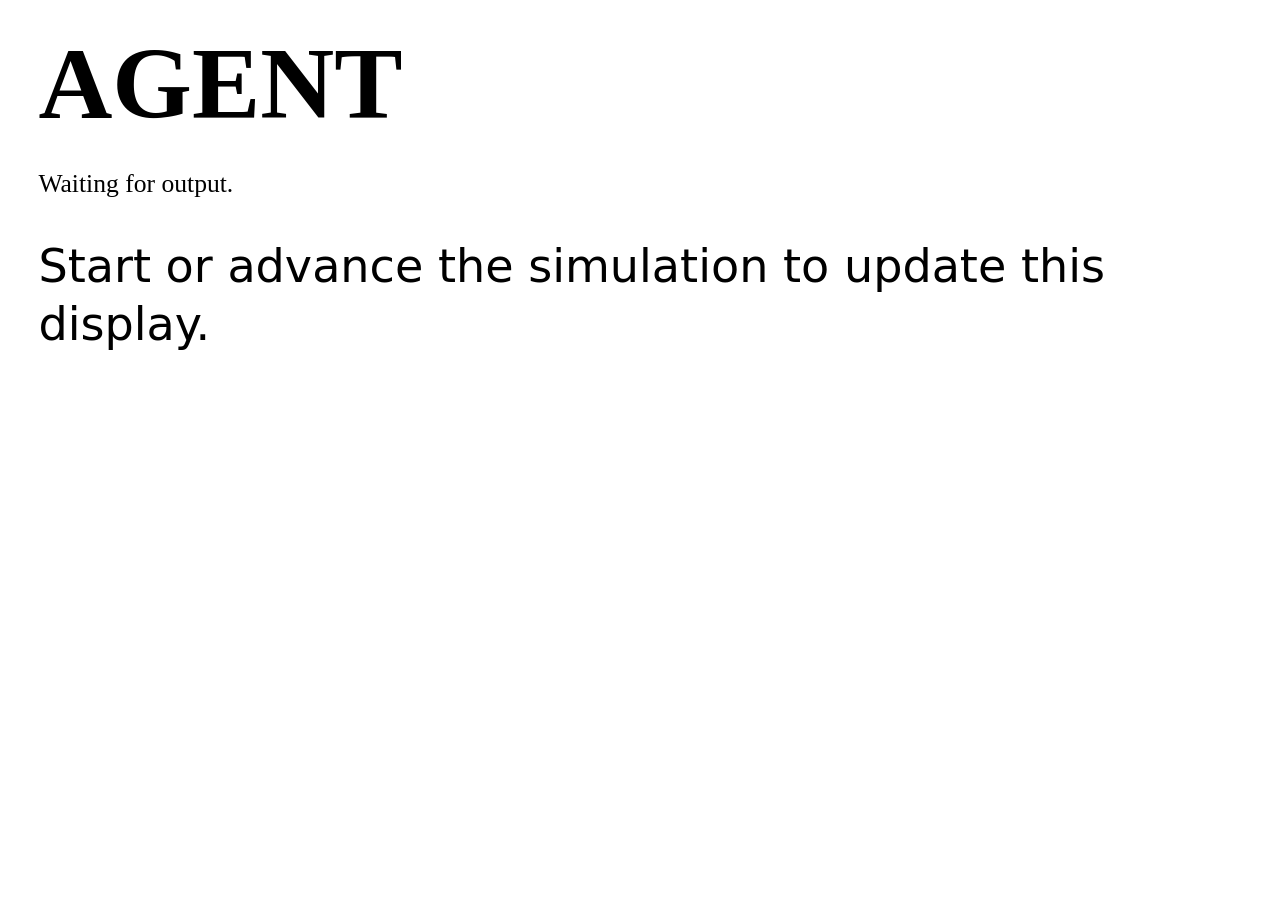
==== web/agent.html @ b24e170c "added to agent thinking twirl effect" ====
<!DOCTYPE html>
<html>
<head>
  <meta charset="UTF-8" />
  <title>Agent Dialogue</title>
  <link rel="stylesheet" href="/static/styles.css" />
  <style>
    * {
      box-sizing: border-box;
    }

    html,
    body {
      height: 100%;
      margin: 0;
    }

    body {
      overflow: hidden;
    }

    main {
      height: 100vh;
      overflow: hidden;
      padding: clamp(1.5rem, 3vw, 3rem);
      position: relative;
    }

    h1 {
      font-size: clamp(4rem, 8vw, 9rem);
      line-height: 0.9;
      margin: 0 0 clamp(1.25rem, 3vw, 2.5rem);
      text-transform: uppercase;
    }

    .meta {
      color: var(--color-agent-meta);
      font-size: clamp(1.4rem, 2vw, 2.25rem);
      line-height: 1.2;
      margin-bottom: clamp(1.4rem, 3vw, 2.5rem);
    }

    .speech {
      color: var(--color-agent-text);
      font-size: clamp(2rem, 3.6vw, 5rem);
      line-height: 1.25;
      overflow-wrap: break-word;
      /* text-transform: uppercase; */
    }

    .speech-shell {
      position: relative;
    }

    .spiral-canvas {
      inset: 0;
      opacity: 0;
      pointer-events: none;
      position: absolute;
      transition: opacity 180ms ease;
      width: 100%;
      height: 100%;
    }

    .thinking .speech {
      opacity: 0;
    }

    .thinking .spiral-canvas {
      opacity: 1;
    }

    .waiting {
      font-family: system-ui, sans-serif;
      text-transform: none;
    }

    .cursor::after {
      content: "▋";
      margin-left: 2px;
      animation: blink 0.8s infinite;
    }

    @keyframes blink {
      0%, 50% { opacity: 1; }
      51%, 100% { opacity: 0; }
    }

  </style>
</head>

<body>
  <main id="page" class="">
    <h1 id="agent-name">Agent</h1>
    <div id="meta" class="meta">Waiting for output.</div>
    <div class="speech-shell">
      <div id="speech" class="speech waiting">Start or advance the simulation to update this display.</div>
      <canvas id="spiral" class="spiral-canvas"></canvas>
    </div>
  </main>

  <script>
    const pollIntervalMs = 1500;
    let latestTurnKey = "";
    let isTyping = false;
    let isThinking = false;
    let spiralFrameId = 0;
    let spiralIsAnimating = false;
    let holdThinkingUntilNextDialogue = false;
    let thinkingHoldTimeoutId = 0;

    function titleize(value) {
      return value.charAt(0).toUpperCase() + value.slice(1);
    }

    function setText(id, value) {
      document.getElementById(id).textContent = value;
    }

    function getDisplayFontSize() {
      const widthSize = window.innerWidth * 0.036;
      return Math.max(32, Math.min(widthSize, 80));
    }

    function fitSpeechToViewport() {
      const speech = document.getElementById("speech");
      const styles = getComputedStyle(document.getElementById("page"));
      const bottomPadding = parseFloat(styles.paddingBottom) || 0;
      const availableHeight = window.innerHeight - speech.offsetTop - bottomPadding - 12;
      const maxSize = getDisplayFontSize();
      const minSize = 20;

      speech.style.fontSize = `${maxSize}px`;

      let size = maxSize;
      while (speech.scrollHeight > availableHeight && size > minSize) {
        size -= 2;
        speech.style.fontSize = `${size}px`;
      }
    }

    function setSpeech(value) {
      setText("speech", value);
      requestAnimationFrame(fitSpeechToViewport);
    }

    function resizeSpiralCanvas() {
      const canvas = document.getElementById("spiral");
      const rect = canvas.getBoundingClientRect();
      const scale = window.devicePixelRatio || 1;
      canvas.width = Math.max(1, Math.floor(rect.width * scale));
      canvas.height = Math.max(1, Math.floor(rect.height * scale));
    }

    function wrapTextForCanvas(context, text, maxWidth) {
      const words = text.replace(/\s+/g, " ").trim().split(" ");
      const lines = [];
      let line = "";

      for (const word of words) {
        const nextLine = line ? `${line} ${word}` : word;

        if (line && context.measureText(nextLine).width > maxWidth) {
          lines.push(line);
          line = word;
        } else {
          line = nextLine;
        }
      }

      if (line) {
        lines.push(line);
      }

      return lines.length ? lines : ["thinking"];
    }

    function twirlPoint(x, y, centerX, centerY, maxRadius, time, index) {
      const dx = x - centerX;
      const dy = y - centerY;
      const radius = Math.hypot(dx, dy);
      const normalizedRadius = Math.min(1, radius / maxRadius);
      const pull = Math.pow(1 - normalizedRadius, 2.15);
      const spin = time * 0.0012;
      const twist = pull * (Math.PI * 2.8 + Math.sin(time * 0.002 + index * 0.21) * 0.65);
      const angle = Math.atan2(dy, dx) + twist + spin;
      const wave = Math.sin(time * 0.003 + radius * 0.035 + index * 0.13) * 10 * pull;
      const warpedRadius = radius + wave - pull * 18;

      return {
        x: centerX + Math.cos(angle) * warpedRadius,
        y: centerY + Math.sin(angle) * warpedRadius * (0.72 + pull * 0.18),
        angle,
        pull,
        radius,
      };
    }

    function drawWarpedSpeech(time = 0) {
      if (!isThinking) {
        spiralIsAnimating = false;
        return;
      }

      spiralIsAnimating = true;

      const canvas = document.getElementById("spiral");
      const speech = document.getElementById("speech");
      const context = canvas.getContext("2d");
      const rect = canvas.getBoundingClientRect();
      const scale = window.devicePixelRatio || 1;
      const text = speech.textContent || "";
      const styles = getComputedStyle(speech);
      const fontSize = parseFloat(styles.fontSize) || 48;
      const fontFamily = styles.fontFamily || "system-ui, sans-serif";
      const lineHeight = parseFloat(styles.lineHeight) || fontSize * 1.25;

      if (canvas.width !== Math.floor(rect.width * scale) || canvas.height !== Math.floor(rect.height * scale)) {
        resizeSpiralCanvas();
      }

      context.setTransform(scale, 0, 0, scale, 0, 0);
      context.clearRect(0, 0, rect.width, rect.height);
      context.fillStyle = getComputedStyle(document.documentElement).getPropertyValue("--color-agent-text").trim() || "#111";
      context.font = `${fontSize}px ${fontFamily}`;
      context.textBaseline = "middle";

      const lines = wrapTextForCanvas(context, text || "thinking", rect.width);
      const centerX = rect.width * 0.54 + Math.sin(time * 0.0011) * rect.width * 0.05;
      const centerY = Math.min(rect.height * 0.58, lines.length * lineHeight * 0.42);
      const maxRadius = Math.max(rect.width, rect.height) * 0.62;
      const startY = lineHeight * 0.5;
      let characterIndex = 0;

      for (let lineIndex = 0; lineIndex < lines.length; lineIndex++) {
        const line = lines[lineIndex];
        let x = 0;
        const y = startY + lineIndex * lineHeight;

        for (const char of line) {
          const charWidth = context.measureText(char).width;
          const sourceX = x + charWidth * 0.5;
          const sourceY = y;
          const point = twirlPoint(sourceX, sourceY, centerX, centerY, maxRadius, time, characterIndex);
          const tangent = point.angle + Math.PI / 2;
          const stretch = 1 + point.pull * 1.8 + Math.sin(time * 0.002 + characterIndex) * point.pull * 0.3;
          const squash = 1 - point.pull * 0.42;
          const alpha = 0.42 + point.pull * 0.58;

          context.save();
          context.globalAlpha = alpha;
          context.translate(point.x, point.y);
          context.rotate(tangent);
          context.scale(stretch, Math.max(0.42, squash));
          context.fillText(char, -charWidth * 0.5, 0);
          context.restore();

          x += charWidth;
          characterIndex++;
        }
      }

      spiralFrameId = requestAnimationFrame(drawWarpedSpeech);
    }

    function startSpiralAnimation() {
      if (spiralIsAnimating) {
        return;
      }

      resizeSpiralCanvas();
      spiralFrameId = requestAnimationFrame(drawWarpedSpeech);
    }

    function setThinking(nextIsThinking) {
      if (isThinking === nextIsThinking) {
        if (isThinking) {
          startSpiralAnimation();
        }

        return;
      }

      isThinking = nextIsThinking;
      document.getElementById("page").classList.toggle("thinking", isThinking);

      if (isThinking) {
        startSpiralAnimation();
      } else {
        cancelAnimationFrame(spiralFrameId);
        spiralIsAnimating = false;
        const canvas = document.getElementById("spiral");
        const context = canvas.getContext("2d");
        context.clearRect(0, 0, canvas.width, canvas.height);
      }
    }

    function clearThinkingHold() {
      holdThinkingUntilNextDialogue = false;
      clearTimeout(thinkingHoldTimeoutId);
      thinkingHoldTimeoutId = 0;
    }

    function holdThinkingForIncomingDialogue() {
      if (holdThinkingUntilNextDialogue) {
        return;
      }

      holdThinkingUntilNextDialogue = true;
      thinkingHoldTimeoutId = setTimeout(() => {
        clearThinkingHold();
        setThinking(false);
      }, 8000);
    }

    function typeText(element, text, speed = 18) {
      element.textContent = "";
      element.classList.add("cursor");
      isTyping = true;
      setThinking(false);

      let index = 0;

      function typeNextCharacter() {
        if (index < text.length) {
          element.textContent += text[index];
          index++;
          requestAnimationFrame(fitSpeechToViewport);
          setTimeout(typeNextCharacter, speed);
        } else {
          element.classList.remove("cursor");
          isTyping = false;
          loadThinkingStatus();
        }
      }

      typeNextCharacter();
    }

    function typeSpeech(value) {
      const speech = document.getElementById("speech");
      typeText(speech, value);
    }

    async function loadAgentDialogue() {
      if (isTyping) {
        return;
      }

      const pathParts = window.location.pathname.split("/");
      const agentName = pathParts[pathParts.length - 1];

      const response = await fetch("/api/sim/conversation", {
        cache: "no-store"
      });
      const conversation = await response.json();
      const filtered = conversation.filter(entry => entry.speaker === agentName);
      const latest = filtered[filtered.length - 1];

      document.title = `${titleize(agentName)} Dialogue`;
      document.getElementById("page").className = `${agentName}${isThinking ? " thinking" : ""}`;
      setText("agent-name", titleize(agentName));

      if (!latest) {
        setText("meta", "Waiting for output.");
        document.getElementById("speech").classList.add("waiting");
        setSpeech(`No dialogue yet for ${titleize(agentName)}.`);
        return;
      }

      const turnKey = `${latest.turn}:${latest.speech}`;
      if (turnKey === latestTurnKey) {
        return;
      }

      latestTurnKey = turnKey;
      setText("meta", `Turn ${latest.turn} · Mood: ${latest.mood || "—"}`);
      document.getElementById("speech").classList.remove("waiting");
      clearThinkingHold();
      typeSpeech(latest.speech || "No speech returned.");
    }

    async function loadThinkingStatus() {
      const pathParts = window.location.pathname.split("/");
      const agentName = pathParts[pathParts.length - 1];
      const response = await fetch("/api/sim/status", {
        cache: "no-store"
      });
      const status = await response.json();
      const agentIsActive = status.active_agent === agentName;

      if (agentIsActive) {
        clearThinkingHold();
        setThinking(!isTyping);
        return;
      }

      if (isThinking && !isTyping) {
        holdThinkingForIncomingDialogue();
        return;
      }

      if (!holdThinkingUntilNextDialogue) {
        setThinking(false);
      }
    }

    loadAgentDialogue();
    loadThinkingStatus();
    setInterval(loadAgentDialogue, pollIntervalMs);
    setInterval(loadThinkingStatus, 500);
    window.addEventListener("resize", fitSpeechToViewport);
    window.addEventListener("resize", resizeSpiralCanvas);

    if (document.fonts) {
      document.fonts.ready.then(fitSpeechToViewport);
    }
  </script>
</body>
</html>
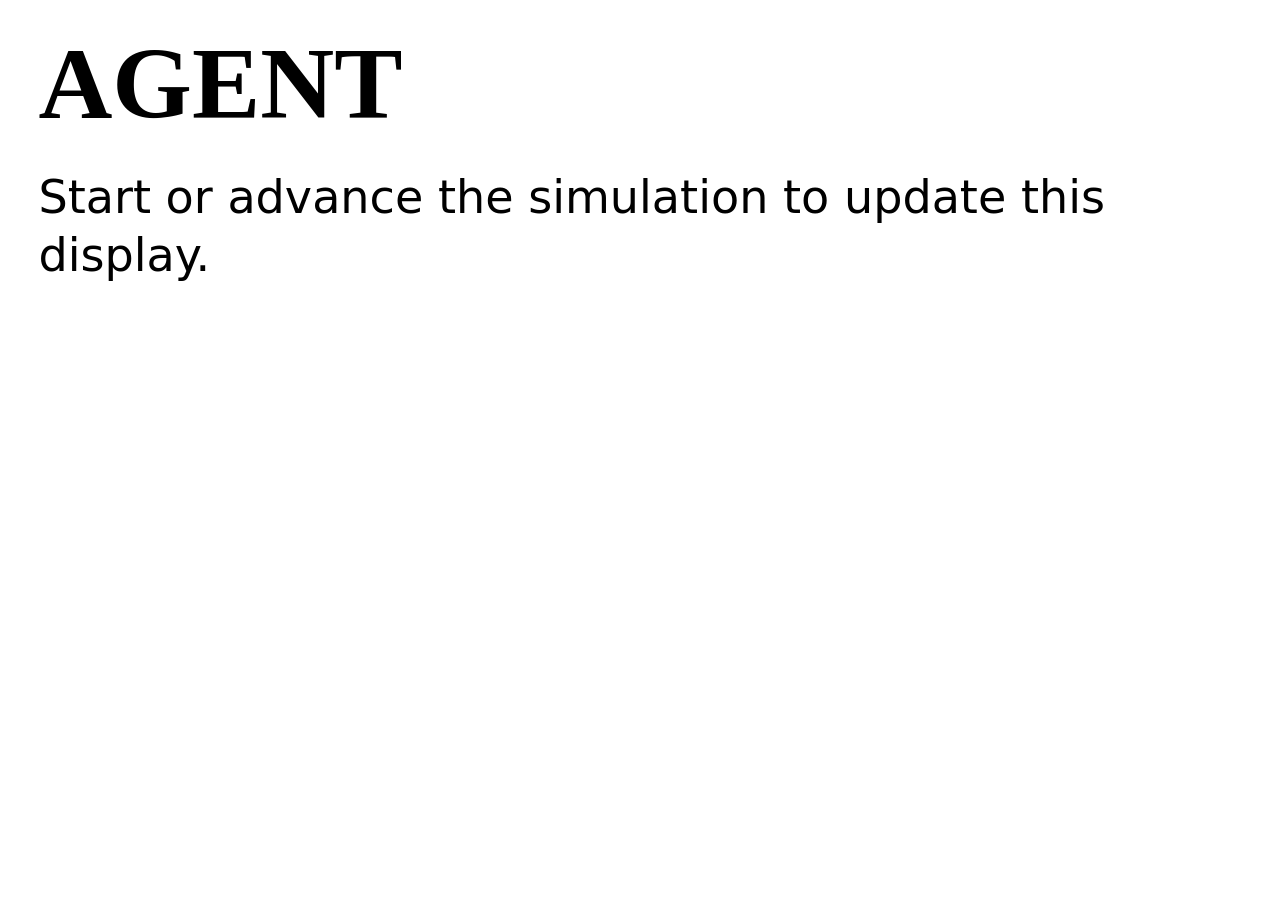
==== commit eb007406: "fixed some display issues, experimented more with corpora and separting task from speech from memory" ====
--- a/web/agent.html
+++ b/web/agent.html
@@ -3,6 +3,7 @@
 <head>
   <meta charset="UTF-8" />
   <title>Agent Dialogue</title>
+  <link rel="icon" type="image/png" href="/static/graphics/club96.png" />
   <link rel="stylesheet" href="/static/styles.css" />
   <style>
     * {
@@ -20,6 +21,8 @@
     }
 
     main {
+      display: flex;
+      flex-direction: column;
       height: 100vh;
       overflow: hidden;
       padding: clamp(1.5rem, 3vw, 3rem);
@@ -38,6 +41,11 @@
       font-size: clamp(1.4rem, 2vw, 2.25rem);
       line-height: 1.2;
       margin-bottom: clamp(1.4rem, 3vw, 2.5rem);
+    }
+
+    .meta {
+
+      display: none;
     }
 
     .speech {
@@ -49,6 +57,8 @@
     }
 
     .speech-shell {
+      flex: 1;
+      min-height: 0;
       position: relative;
     }
 
@@ -114,7 +124,10 @@
     }
 
     function setText(id, value) {
-      document.getElementById(id).textContent = value;
+      const element = document.getElementById(id);
+      if (element) {
+        element.textContent = value;
+      }
     }
 
     function getDisplayFontSize() {
@@ -124,7 +137,12 @@
 
     function fitSpeechToViewport() {
       const speech = document.getElementById("speech");
-      const styles = getComputedStyle(document.getElementById("page"));
+      const page = document.getElementById("page");
+      if (!speech || !page) {
+        return;
+      }
+
+      const styles = getComputedStyle(page);
       const bottomPadding = parseFloat(styles.paddingBottom) || 0;
       const availableHeight = window.innerHeight - speech.offsetTop - bottomPadding - 12;
       const maxSize = getDisplayFontSize();
@@ -146,10 +164,36 @@
 
     function resizeSpiralCanvas() {
       const canvas = document.getElementById("spiral");
-      const rect = canvas.getBoundingClientRect();
+      const shell = document.querySelector(".speech-shell");
+      if (!canvas || !shell) {
+        return;
+      }
+
+      const rect = shell.getBoundingClientRect();
       const scale = window.devicePixelRatio || 1;
       canvas.width = Math.max(1, Math.floor(rect.width * scale));
       canvas.height = Math.max(1, Math.floor(rect.height * scale));
+    }
+
+    function getAgentNameFromPath() {
+      const pathParts = window.location.pathname.split("/");
+      return pathParts[pathParts.length - 1];
+    }
+
+    function getWarpText() {
+      const speech = document.getElementById("speech");
+      if (!speech) {
+        return "thinking thinking thinking";
+      }
+
+      const text = speech.textContent.replace(/\s+/g, " ").trim();
+
+      if (!text || speech.classList.contains("waiting")) {
+        const agentName = titleize(getAgentNameFromPath());
+        return Array(18).fill(`${agentName} is thinking`).join(" ");
+      }
+
+      return text;
     }
 
     function wrapTextForCanvas(context, text, maxWidth) {
@@ -206,10 +250,21 @@
 
       const canvas = document.getElementById("spiral");
       const speech = document.getElementById("speech");
+      const shell = document.querySelector(".speech-shell");
+      if (!canvas || !speech || !shell) {
+        spiralIsAnimating = false;
+        return;
+      }
+
       const context = canvas.getContext("2d");
-      const rect = canvas.getBoundingClientRect();
+      if (!context) {
+        spiralIsAnimating = false;
+        return;
+      }
+
+      const rect = shell.getBoundingClientRect();
       const scale = window.devicePixelRatio || 1;
-      const text = speech.textContent || "";
+      const text = getWarpText();
       const styles = getComputedStyle(speech);
       const fontSize = parseFloat(styles.fontSize) || 48;
       const fontFamily = styles.fontFamily || "system-ui, sans-serif";
@@ -225,9 +280,9 @@
       context.font = `${fontSize}px ${fontFamily}`;
       context.textBaseline = "middle";
 
-      const lines = wrapTextForCanvas(context, text || "thinking", rect.width);
+      const lines = wrapTextForCanvas(context, text, rect.width);
       const centerX = rect.width * 0.54 + Math.sin(time * 0.0011) * rect.width * 0.05;
-      const centerY = Math.min(rect.height * 0.58, lines.length * lineHeight * 0.42);
+      const centerY = rect.height * 0.48;
       const maxRadius = Math.max(rect.width, rect.height) * 0.62;
       const startY = lineHeight * 0.5;
       let characterIndex = 0;
@@ -282,7 +337,12 @@
       }
 
       isThinking = nextIsThinking;
-      document.getElementById("page").classList.toggle("thinking", isThinking);
+      const page = document.getElementById("page");
+      if (!page) {
+        return;
+      }
+
+      page.classList.toggle("thinking", isThinking);
 
       if (isThinking) {
         startSpiralAnimation();
@@ -290,8 +350,11 @@
         cancelAnimationFrame(spiralFrameId);
         spiralIsAnimating = false;
         const canvas = document.getElementById("spiral");
-        const context = canvas.getContext("2d");
-        context.clearRect(0, 0, canvas.width, canvas.height);
+        const context = canvas ? canvas.getContext("2d") : null;
+
+        if (canvas && context) {
+          context.clearRect(0, 0, canvas.width, canvas.height);
+        }
       }
     }
 
@@ -314,6 +377,10 @@
     }
 
     function typeText(element, text, speed = 18) {
+      if (!element) {
+        return;
+      }
+
       element.textContent = "";
       element.classList.add("cursor");
       isTyping = true;
@@ -339,6 +406,10 @@
 
     function typeSpeech(value) {
       const speech = document.getElementById("speech");
+      if (!speech) {
+        return;
+      }
+
       typeText(speech, value);
     }
 
@@ -347,73 +418,101 @@
         return;
       }
 
-      const pathParts = window.location.pathname.split("/");
-      const agentName = pathParts[pathParts.length - 1];
-
-      const response = await fetch("/api/sim/conversation", {
-        cache: "no-store"
-      });
-      const conversation = await response.json();
-      const filtered = conversation.filter(entry => entry.speaker === agentName);
-      const latest = filtered[filtered.length - 1];
-
-      document.title = `${titleize(agentName)} Dialogue`;
-      document.getElementById("page").className = `${agentName}${isThinking ? " thinking" : ""}`;
-      setText("agent-name", titleize(agentName));
-
-      if (!latest) {
-        setText("meta", "Waiting for output.");
-        document.getElementById("speech").classList.add("waiting");
-        setSpeech(`No dialogue yet for ${titleize(agentName)}.`);
-        return;
-      }
-
-      const turnKey = `${latest.turn}:${latest.speech}`;
-      if (turnKey === latestTurnKey) {
-        return;
-      }
-
-      latestTurnKey = turnKey;
-      setText("meta", `Turn ${latest.turn} · Mood: ${latest.mood || "—"}`);
-      document.getElementById("speech").classList.remove("waiting");
-      clearThinkingHold();
-      typeSpeech(latest.speech || "No speech returned.");
+      try {
+        const agentName = getAgentNameFromPath();
+
+        const response = await fetch("/api/sim/conversation", {
+          cache: "no-store"
+        });
+
+        if (!response.ok) {
+          return;
+        }
+
+        const conversation = await response.json();
+        const filtered = conversation.filter(entry => entry.speaker === agentName);
+        const latest = filtered[filtered.length - 1];
+
+        document.title = `${titleize(agentName)} Dialogue`;
+        const page = document.getElementById("page");
+        const speech = document.getElementById("speech");
+        if (!page || !speech) {
+          return;
+        }
+
+        page.className = `${agentName}${isThinking ? " thinking" : ""}`;
+        setText("agent-name", titleize(agentName));
+
+        if (!latest) {
+          setText("meta", "Waiting for output.");
+          speech.classList.add("waiting");
+          setSpeech(`No dialogue yet for ${titleize(agentName)}.`);
+          return;
+        }
+
+        const turnKey = `${latest.turn}:${latest.speech}`;
+        if (turnKey === latestTurnKey) {
+          return;
+        }
+
+        latestTurnKey = turnKey;
+        setText("meta", `Turn ${latest.turn} · Mood: ${latest.mood || "—"}`);
+        speech.classList.remove("waiting");
+        clearThinkingHold();
+        typeSpeech(latest.speech || "No speech returned.");
+      } catch (error) {
+        console.error("Agent dialogue poll failed:", error);
+      }
     }
 
     async function loadThinkingStatus() {
-      const pathParts = window.location.pathname.split("/");
-      const agentName = pathParts[pathParts.length - 1];
-      const response = await fetch("/api/sim/status", {
-        cache: "no-store"
-      });
-      const status = await response.json();
-      const agentIsActive = status.active_agent === agentName;
-
-      if (agentIsActive) {
-        clearThinkingHold();
-        setThinking(!isTyping);
-        return;
-      }
-
-      if (isThinking && !isTyping) {
-        holdThinkingForIncomingDialogue();
-        return;
-      }
-
-      if (!holdThinkingUntilNextDialogue) {
-        setThinking(false);
+      try {
+        const agentName = getAgentNameFromPath();
+        const response = await fetch("/api/sim/status", {
+          cache: "no-store"
+        });
+
+        if (!response.ok) {
+          return;
+        }
+
+        const status = await response.json();
+        const agentIsActive = status.active_agent === agentName;
+
+        if (agentIsActive) {
+          clearThinkingHold();
+          setThinking(!isTyping);
+          return;
+        }
+
+        if (isThinking && !isTyping) {
+          holdThinkingForIncomingDialogue();
+          return;
+        }
+
+        if (!holdThinkingUntilNextDialogue) {
+          setThinking(false);
+        }
+      } catch (error) {
+        console.error("Thinking status poll failed:", error);
       }
     }
 
     loadAgentDialogue();
     loadThinkingStatus();
-    setInterval(loadAgentDialogue, pollIntervalMs);
-    setInterval(loadThinkingStatus, 500);
+    const dialogueIntervalId = setInterval(loadAgentDialogue, pollIntervalMs);
+    const thinkingIntervalId = setInterval(loadThinkingStatus, 500);
     window.addEventListener("resize", fitSpeechToViewport);
     window.addEventListener("resize", resizeSpiralCanvas);
+    window.addEventListener("pagehide", () => {
+      clearInterval(dialogueIntervalId);
+      clearInterval(thinkingIntervalId);
+      cancelAnimationFrame(spiralFrameId);
+      clearThinkingHold();
+    });
 
     if (document.fonts) {
-      document.fonts.ready.then(fitSpeechToViewport);
+      document.fonts.ready.then(fitSpeechToViewport).catch(() => {});
     }
   </script>
 </body>
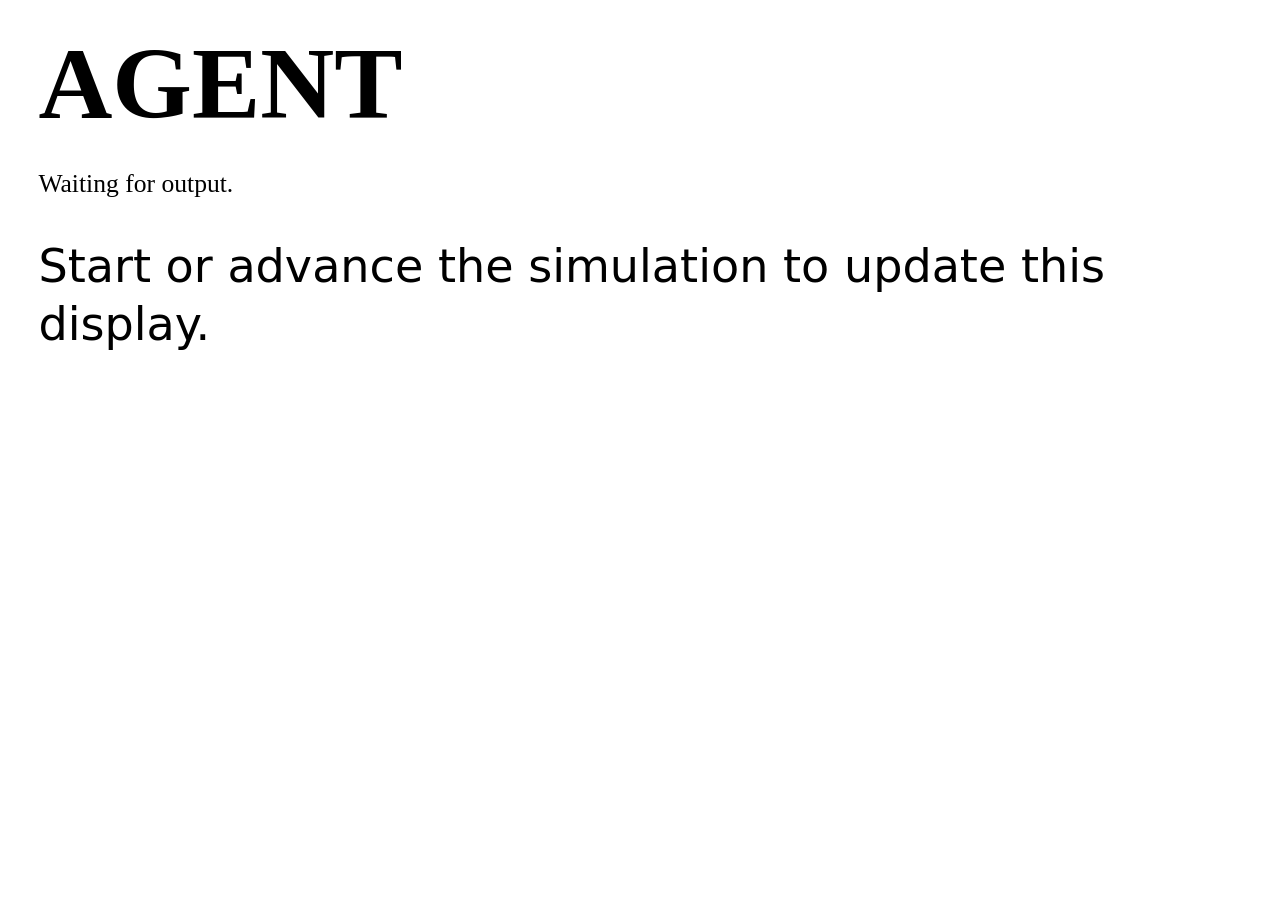
==== commit 62a79d9d: "testing ssh" ====
--- a/web/agent.html
+++ b/web/agent.html
@@ -41,11 +41,6 @@
       font-size: clamp(1.4rem, 2vw, 2.25rem);
       line-height: 1.2;
       margin-bottom: clamp(1.4rem, 3vw, 2.5rem);
-    }
-
-    .meta {
-
-      display: none;
     }
 
     .speech {
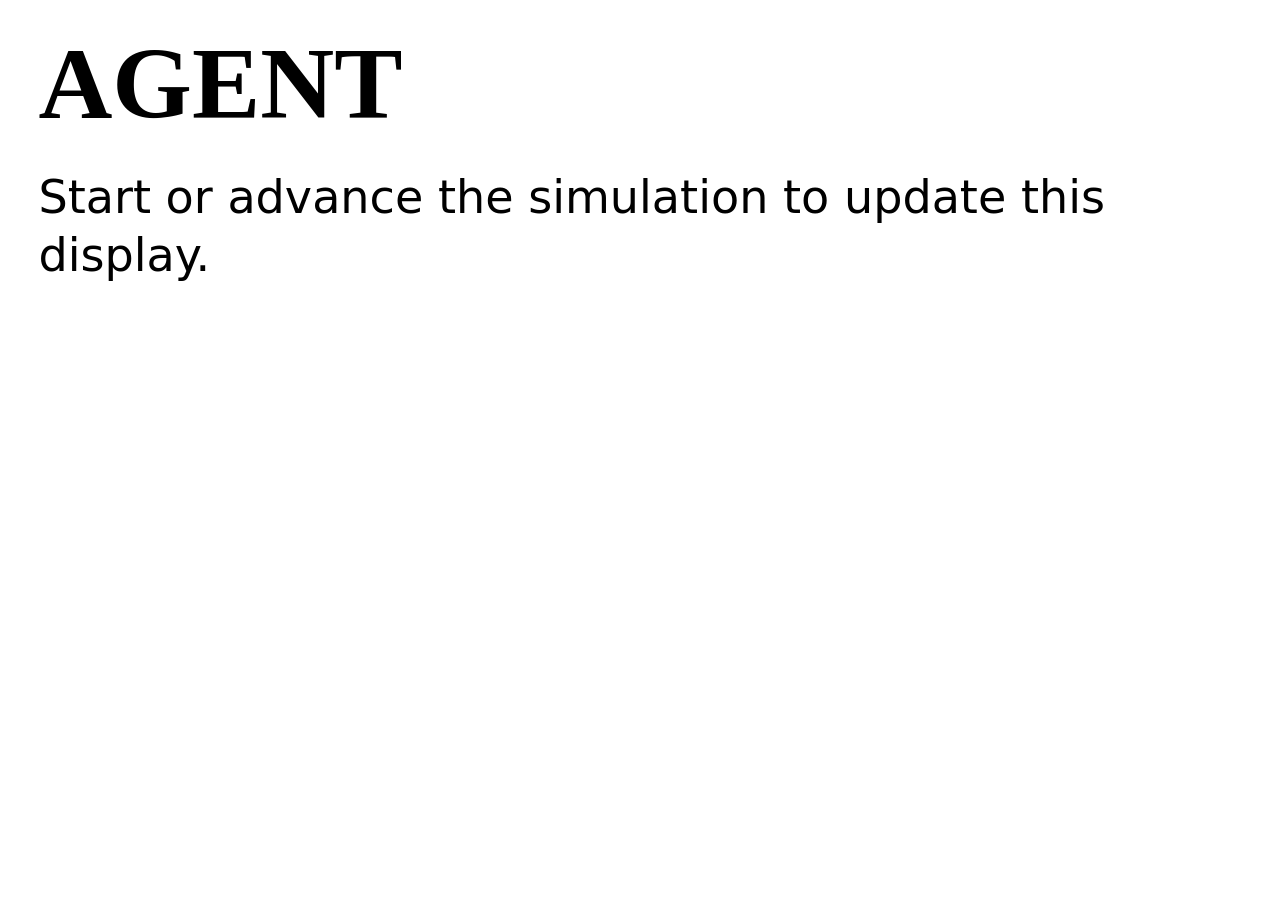
==== commit f03d609b: "testing ssh" ====
--- a/web/agent.html
+++ b/web/agent.html
@@ -41,6 +41,11 @@
       font-size: clamp(1.4rem, 2vw, 2.25rem);
       line-height: 1.2;
       margin-bottom: clamp(1.4rem, 3vw, 2.5rem);
+    }
+
+    .meta {
+
+      display: none;
     }
 
     .speech {
